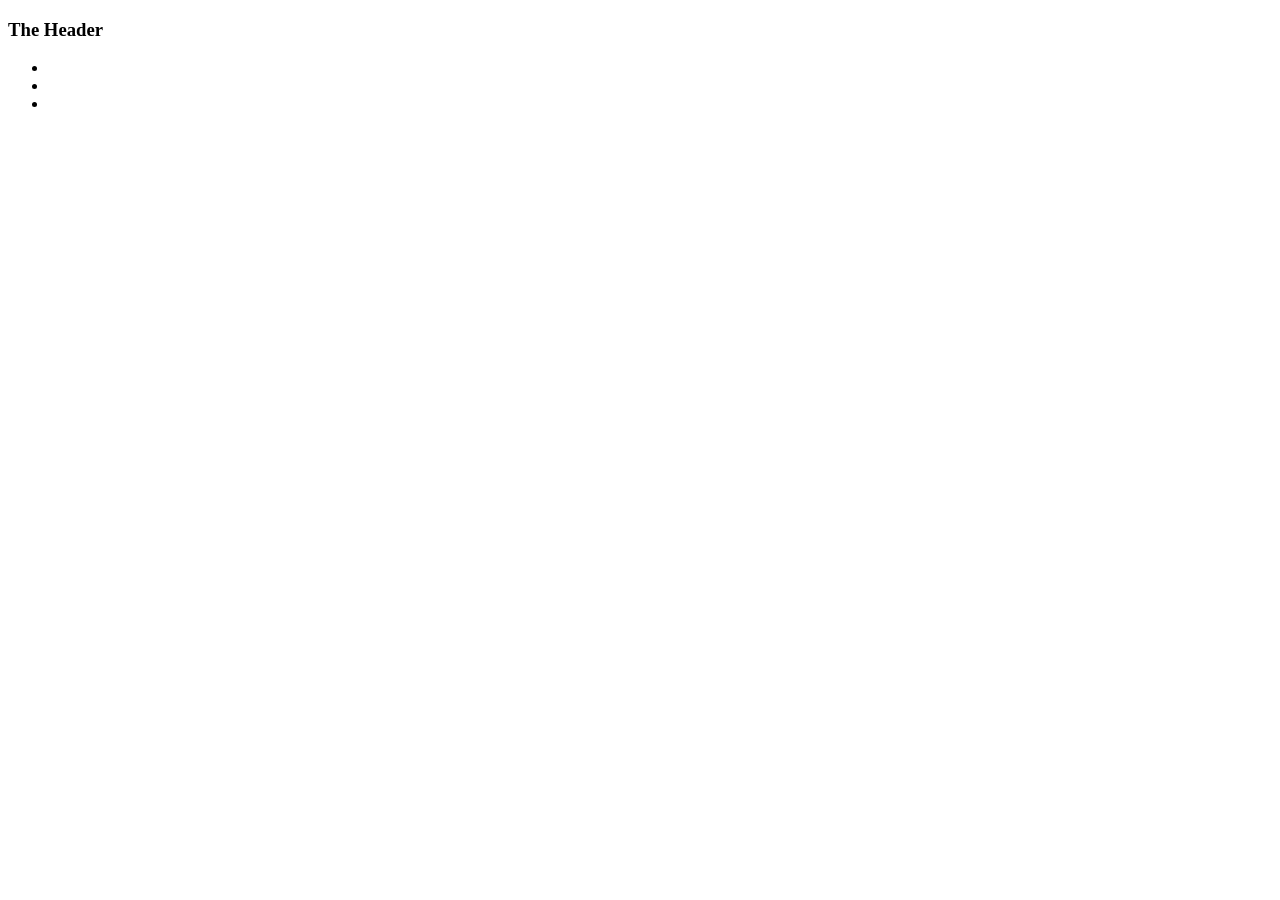
==== index4.html @ 863f34c5 "add index4 file" ====
<!DOCTYPE html>
<html lang="en">
<head>
    <meta charset="UTF-8">
    <meta name="viewport" content="width=device-width, initial-scale=1.0">
    <title>Grid Area Layout</title>
    <link rel="stylesheet" href="style4.css">
</head>
<body>
    <header class="header">
        <h3>The Header</h3>
    </header>
    <nav>
        <ul>
            <li></li>
            <li></li>
            <li></li>
        </ul>
    </nav>
</body>
</html>
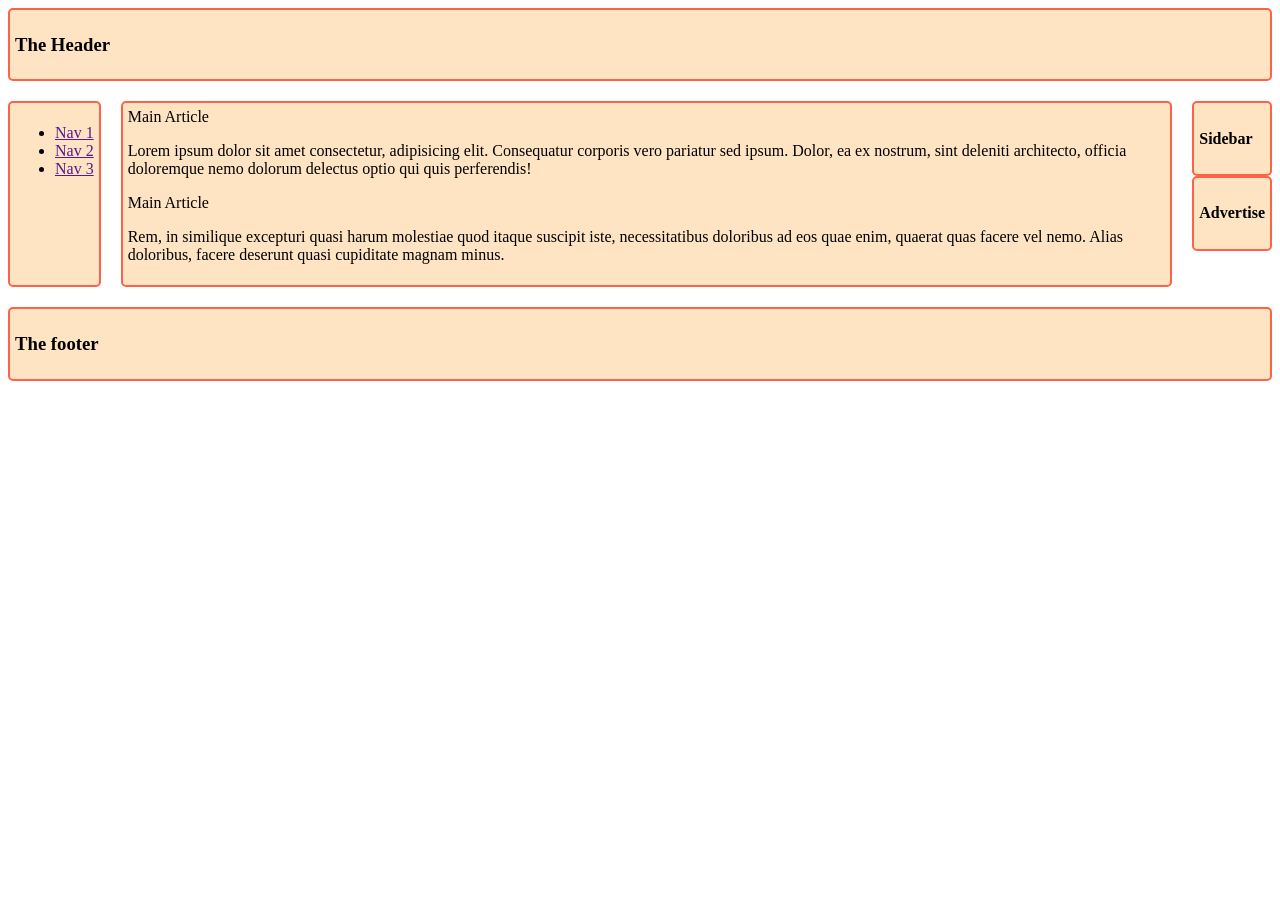
==== commit 45772a6b: "add index4 file" ====
--- a/index4.html
+++ b/index4.html
@@ -6,16 +6,38 @@
     <title>Grid Area Layout</title>
     <link rel="stylesheet" href="style4.css">
 </head>
-<body>
+<body class="container">
     <header class="header">
         <h3>The Header</h3>
     </header>
-    <nav>
+    <nav class="nav">
         <ul>
-            <li></li>
-            <li></li>
-            <li></li>
+            <li><a href="">Nav 1</a></li>
+            <li><a href="">Nav 2</a></li>
+            <li><a href="">Nav 3</a></li>
         </ul>
     </nav>
+    <main class="main">
+        <!-- article*2>h{Main Article}+p>lorem -->
+        <article>
+            <h>Main Article</h>
+            <p>Lorem ipsum dolor sit amet consectetur, adipisicing elit. Consequatur corporis vero pariatur sed ipsum. Dolor, ea ex nostrum, sint deleniti architecto, officia doloremque nemo dolorum delectus optio qui quis perferendis!</p>
+        </article>
+        <article>
+            <h>Main Article</h>
+            <p>Rem, in similique excepturi quasi harum molestiae quod itaque suscipit iste, necessitatibus doloribus ad eos quae enim, quaerat quas facere vel nemo. Alias doloribus, facere deserunt quasi cupiditate magnam minus.</p>
+        </article>
+    </main>
+    <aside>
+        <div class="sidebar">
+            <h4>Sidebar</h4>
+        </div>
+        <div class="advertise">
+            <h4>Advertise</h4>
+        </div>
+    </aside>
+    <footer class="footer">
+        <h3>The footer</h3>
+    </footer>
 </body>
 </html>
--- a/style4.css
+++ b/style4.css
@@ -0,0 +1,47 @@
+.header, .nav, .main, .sidebar, .advertise, .footer{
+    background-color: bisque;
+    border: 2px solid tomato;
+    padding: 5px;
+    border-radius: 5px;
+}
+.header{
+    grid-area: header;
+}
+.nav{
+    grid-area: nav;
+}
+.main{
+    grid-area: main;
+}
+.sidebar{
+    grid-area: sidebar;
+}
+.advertise{
+    grid-area: advertise;
+}
+.footer{
+    grid-area: footer;
+}
+.container{
+    display: grid;
+    gap: 20px;
+    grid-template-areas: 
+    "header header header header"
+    "nav    main    main   sidebar"
+    "nav    main    main   advertise"
+    "footer footer   footer footer"
+    ;
+}
+@media screen and (max-width: 576px) {
+    .container{
+        grid-template-areas: 
+        "header"
+        "nav"
+        "main"
+        "sidebar"
+        "advertise"
+        "footer"
+        ;
+    }
+    
+}
